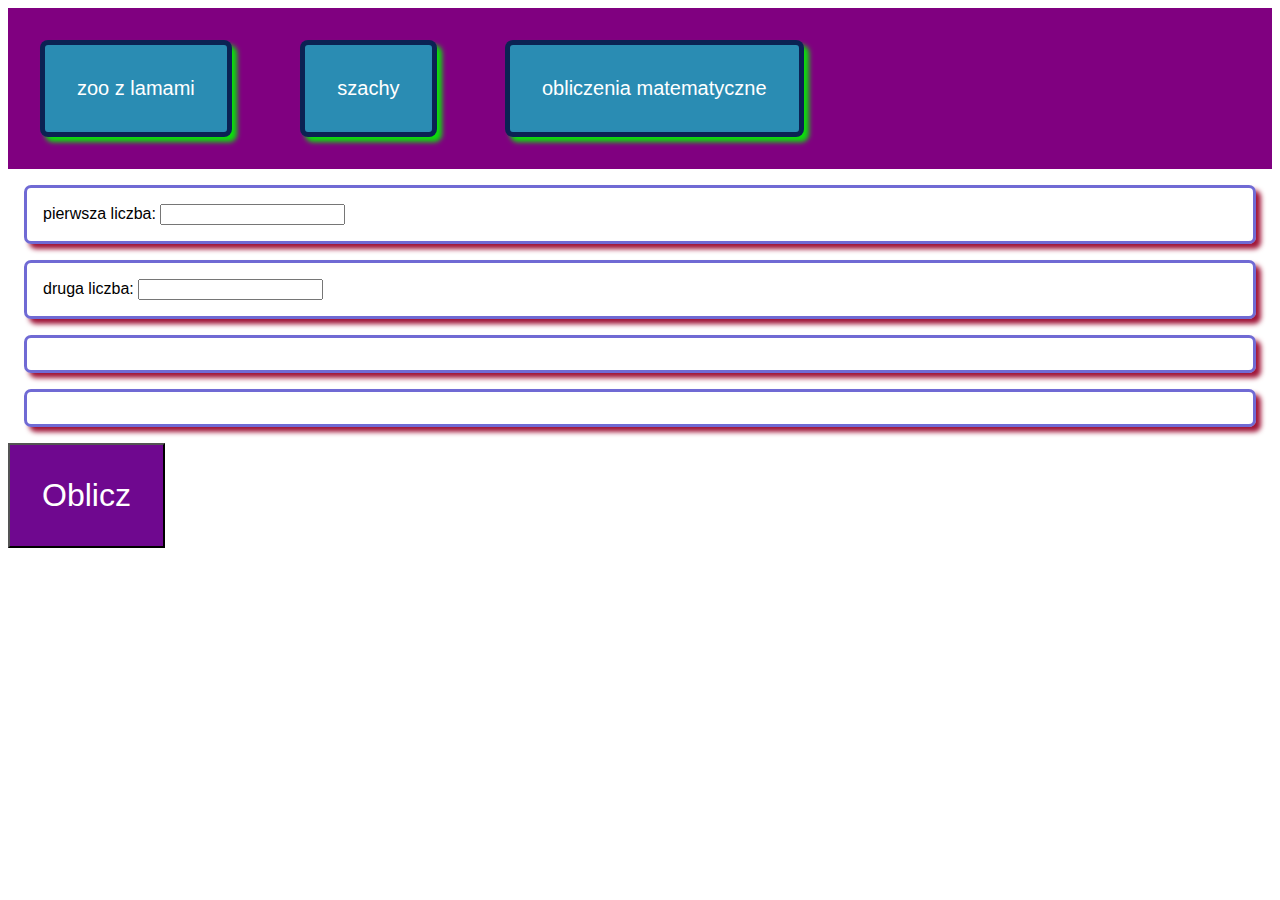
==== kalkulator.html @ 54029113 "Initial commit" ====
<!DOCTYPE html>
<html>

<head>
    <meta charset="UTF-8">
    <title>lama</title>
    <link rel="stylesheet" type="text/css" href="style.css">
    <script
    src="https://code.jquery.com/jquery-3.5.1.js"
    integrity="sha256-QWo7LDvxbWT2tbbQ97B53yJnYU3WhH/C8ycbRAkjPDc="
    crossorigin="anonymous"></script>
   
</head>


<body>
    <nav>
        <div><a href="index.html">zoo z lamami</a></div>
        <div><a href="szachy.html">szachy</a></div>
        <div><a href="kalkulator.html">obliczenia matematyczne</a></div>
    </nav>
    <div>
        <p><label for="liczba-a">pierwsza liczba:</label>
        <input type="text" id="liczba-a" name="fname"></p>
        <p><label for="liczba-b">druga liczba:</label>
        <input type="text" id="liczba-b" name="fname"></p>
        <p id="wynik"></p>
 <p id="kruliki"></p>

 
 
 
        <button id="oblicz">Oblicz</button>
        <script>
function oblicz(){
var x = $('#liczba-a').val();
var y = $('#liczba-b').val();
var z  = parseInt(x) + parseInt(y);
$("#wynik").text(z);
$("#liczba-a").val(y)
$("#liczba-b").val(z)
for(var i = 0; i<z; i++){
$("#kruliki").after("🐰")



}





}
$("#oblicz").click(oblicz)


            </script>
         





    
    </div>
    
</body>

</html>
---- style.css ----
html{
    font-family: Verdana, Geneva, Tahoma, sans-serif;
}
nav {


    background: purple;
    color: yellowgreen;
}nav div{
    display: inline-block;
    padding: 2rem;
    margin: 2rem;
    border: 5px solid rgba(3, 3, 54, 0.774);
    border-radius: 8px;
    box-shadow: 5px 5px 5px rgb(10, 224, 10);
    background: rgb(42, 140, 179);
}

nav div a {
    color: rgb(255, 255, 255);
    text-decoration: none;
    font-size: 20px;

}
nav div:hover{
    box-shadow: 5px 5px 5px rgb(196, 35, 7);
}
p {
    border: solid rgba(22, 11, 184, 0.61);
    margin: 1rem;
    padding: 1rem;
    box-shadow: 5px 5px 5px rgb(160, 21, 56);
    border-radius: 7px;
}
p:hover{
    box-shadow: 5px 5px 5px rgb(177, 207, 42);

}
#zart{margin: 1rem;
border: 1px solid rgb(8, 146, 19);
padding:1rem;
box-shadow:5px 5px 5px rgb(255, 0, 0)} 
#oblicz{
    background:rgb(111, 8, 143);
    color: white;
    padding: 2rem;
    font-size: 2rem;
}
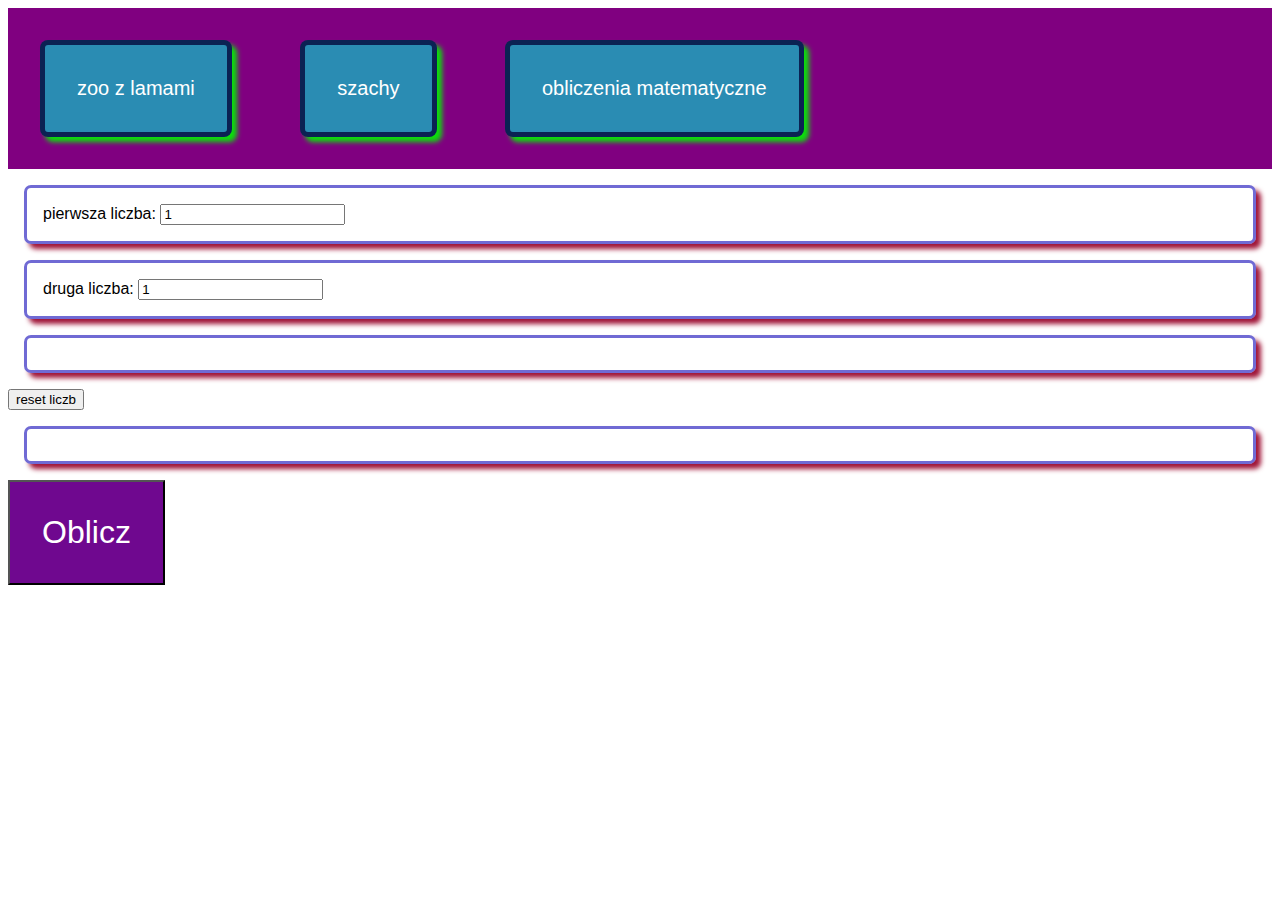
==== commit 8ed3dca2: "Update kalkulator.html" ====
--- a/kalkulator.html
+++ b/kalkulator.html
@@ -5,11 +5,9 @@
     <meta charset="UTF-8">
     <title>lama</title>
     <link rel="stylesheet" type="text/css" href="style.css">
-    <script
-    src="https://code.jquery.com/jquery-3.5.1.js"
-    integrity="sha256-QWo7LDvxbWT2tbbQ97B53yJnYU3WhH/C8ycbRAkjPDc="
-    crossorigin="anonymous"></script>
-   
+    <script src="https://code.jquery.com/jquery-3.5.1.js"
+        integrity="sha256-QWo7LDvxbWT2tbbQ97B53yJnYU3WhH/C8ycbRAkjPDc=" crossorigin="anonymous"></script>
+
 </head>
 
 
@@ -21,49 +19,63 @@
     </nav>
     <div>
         <p><label for="liczba-a">pierwsza liczba:</label>
-        <input type="text" id="liczba-a" name="fname"></p>
+            <input type="text" id="liczba-a" name="fname" value="1"></p>
         <p><label for="liczba-b">druga liczba:</label>
-        <input type="text" id="liczba-b" name="fname"></p>
+            <input type="text" id="liczba-b" name="fname" value="1"></p>
         <p id="wynik"></p>
- <p id="kruliki"></p>
+        <button id='reset'>reset liczb</button>
 
- 
- 
- 
-        <button id="oblicz">Oblicz</button>
-        <script>
-function oblicz(){
-var x = $('#liczba-a').val();
-var y = $('#liczba-b').val();
-var z  = parseInt(x) + parseInt(y);
-$("#wynik").text(z);
-$("#liczba-a").val(y)
-$("#liczba-b").val(z)
-for(var i = 0; i<z; i++){
-$("#kruliki").after("🐰")
-
-
-
-}
+        <p id="kruliki"></p>
 
 
 
 
 
-}
-$("#oblicz").click(oblicz)
+        <button id="oblicz">Oblicz</button>
+        <script>
 
 
-            </script>
-         
+            function oblicz() {
+                var x = $('#liczba-a').val();
+                var y = $('#liczba-b').val();
+                var z = parseInt(x) + parseInt(y);
+                $("#wynik").text(z);
+                $("#liczba-a").val(y)
+                $("#liczba-b").val(z)
+                for (var i = 0; i < z; i++) {
+                    var rab = $("#kruliki").text();
+                    $("#kruliki").text(rab + "🐰")
+
+
+
+                }
 
 
 
 
 
-    
+            }
+            $("#oblicz").click(oblicz)
+
+
+
+            function reset() {
+                $("#kruliki").empty();
+                // console.log($("#kruliki").text())
+            }
+            $('#reset').click(reset);
+
+
+        </script>
+
+
+
+
+
+
+
     </div>
-    
+
 </body>
 
 </html>